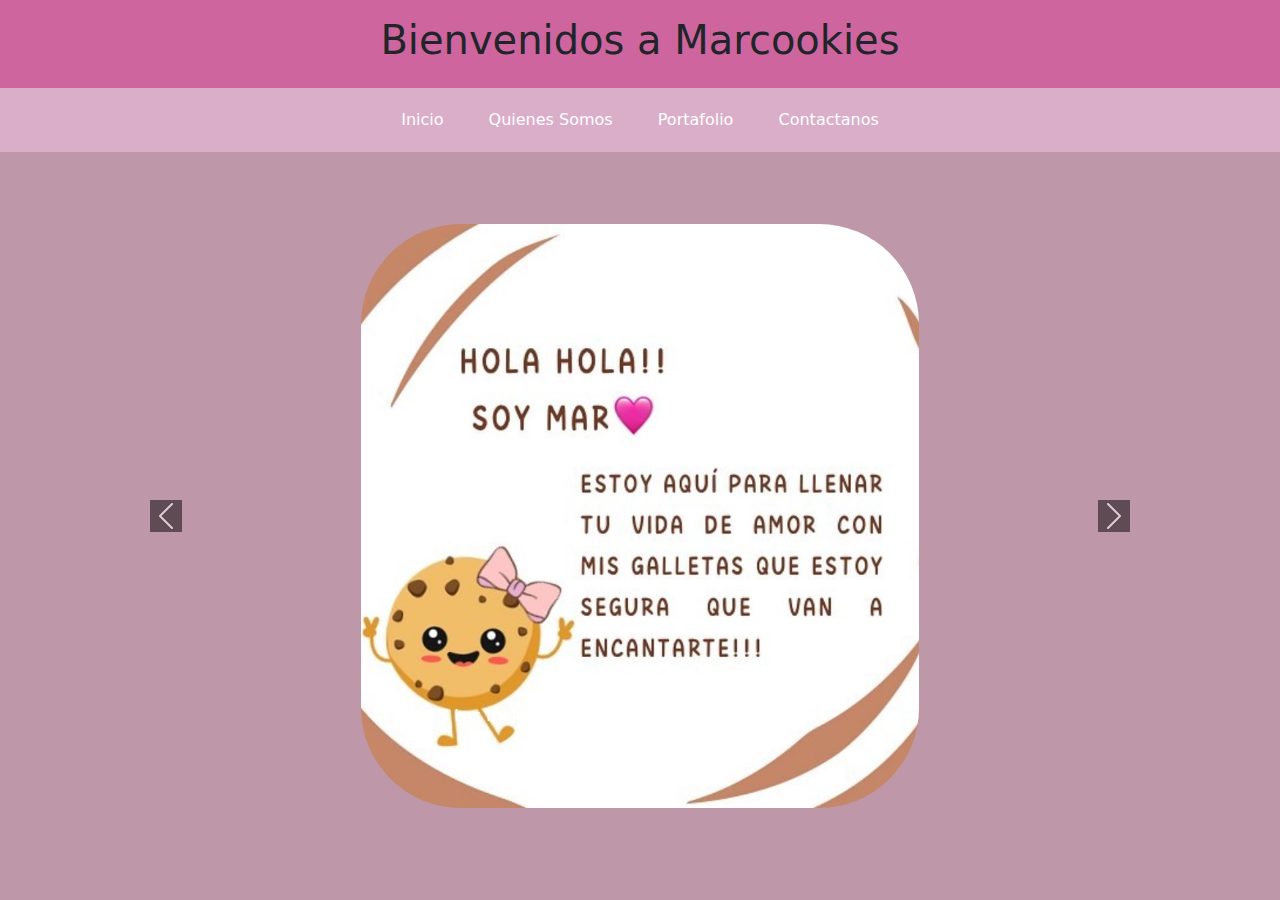
==== index.html @ 4ad6e17a "Subiendo por primera vez el proyecto" ====
<!DOCTYPE html>
<html lang="es">
<head>
    <meta charset="UTF-8">
    <meta name="viewport" content="width=device-width, initial-scale=1.0">
    <title>Marcookies</title>
    <link href="https://cdn.jsdelivr.net/npm/bootstrap@5.3.0/dist/css/bootstrap.min.css" rel="stylesheet">
    <link rel="stylesheet" href="CSS/style.css" type="text/css">
</head>
<body>
    <header>
        <h1>Bienvenidos a Marcookies</h1> 
    </header>
    <main>
        
    <nav>
    <ul>
        <li><a href='index.html'>Inicio</a></li>
        <li><a href='quienes.html'>Quienes Somos</a></li>
        <li><a href='portafolio.html'>Portafolio</a></li>
        <li><a href='contactanos.html'>Contactanos</a></li>
    </ul>
    </nav> <br>
   <!-- <img src="IMG/Inicio.JPG"> <br> -->
    <div class="container mt-5">
      <!--carrusel boostrap-->
      <div id="carouselExampleCaptions" class="carousel slide">
         <div class="carousel-indicators">
           <button type="button" data-bs-target="#carouselExampleCaptions" data-bs-slide-to="0" class="active" aria-current="true" aria-label="Slide 1"></button>
           <button type="button" data-bs-target="#carouselExampleCaptions" data-bs-slide-to="1" aria-label="Slide 2"></button>
           <button type="button" data-bs-target="#carouselExampleCaptions" data-bs-slide-to="2" aria-label="Slide 3"></button>
         </div>
         <div class="carousel-inner">
           <div class="carousel-item active">
             <img src="IMG/Inicio.JPG" class="img" alt="...">
             <div class="carousel-caption img">
               <h5>Estamos para ti</h5>
               <p>Las mejores galletas de jamundi mas cerca de ti.</p>
             </div>
           </div>
           <div class="carousel-item">
             <img src="IMG/marcookies.JPG" class="img" alt="...">
             <div class="carousel-caption img">
               <h5>Second slide label</h5> 
               <p>Some representative placeholder content for the second slide.</p>
             </div>
           </div>
           <div class="carousel-item">
            <video controls width="800" poster="IMG/Inicio.JPG"> 
              <source src="VIDEO/clientes.mp4" type="video/mp4">
              Tu navegador no soporta la reproducción de video.
          </video>
             <div class="carousel-caption img">
               <h5>Nuestros Clientes</h5>
               <p>Acá podemos encontrar los diferentes clientes los cuales hemos hechos felices con nuestras galletas.</p>
             </div>
           </div>
         </div>
         <button class="carousel-control-prev" type="button" data-bs-target="#carouselExampleCaptions" data-bs-slide="prev">
           <span class="carousel-control-prev-icon" aria-hidden="true"></span>
           <span class="visually-hidden">Previous</span>
         </button>
         <button class="carousel-control-next" type="button" data-bs-target="#carouselExampleCaptions" data-bs-slide="next">
           <span class="carousel-control-next-icon" aria-hidden="true"></span>
           <span class="visually-hidden">Next</span>
         </button>
       </div> <br>
      </div>
    
</main>
<script src="https://cdn.jsdelivr.net/npm/bootstrap@5.3.3/dist/js/bootstrap.bundle.min.js"></script>
</body>
</html>
---- CSS/style.css ----
@font-face{
    font-family: Sunfish;
    src: url('../FONTS/Winter\ Lemon.otf');
}
body{
    background-color: rgb(190, 152, 168);
    text-align: center;
}
header{
    background-color:rgb(206, 101, 159);
    padding: 1rem;
}

nav ul{
    list-style: none;
    padding: 0;
    background-color: rgb(218, 174, 201);
    margin: 0;
}

nav ul li a{
    text-decoration: none;
    color: white;
    padding: 20px;
    display: block;
    margin: 0;
}
 li{
    display: inline-block;
    text-align: center;
}
nav ul li a:hover{
    background: rgb(206, 101, 159);
}
img{
    height: 100%;
    width: 100%;
    border-radius: 100px;
}

footer{
    background-color: white;
    padding: 70px;
}

.hstack {
    display: flex;
    flex-direction: row;
    align-items: center;
    align-self: stretch;
  }
  
  .vstack {
    display: flex;
    flex: 1 1 auto;
    flex-direction: column;
    align-self: stretch;
  }
   .carousel-control-prev-icon{
    background-color: black;
   }

   .carousel-control-next-icon{
    background-color: black;
   }

   .carousel-inner{
    width: 50%;
    height: 70%;
    display: inline-flex;
    
   }

   .d-none d-md-block{
    color: black;
   }
   .carousel-caption img{
    color: black;
   }
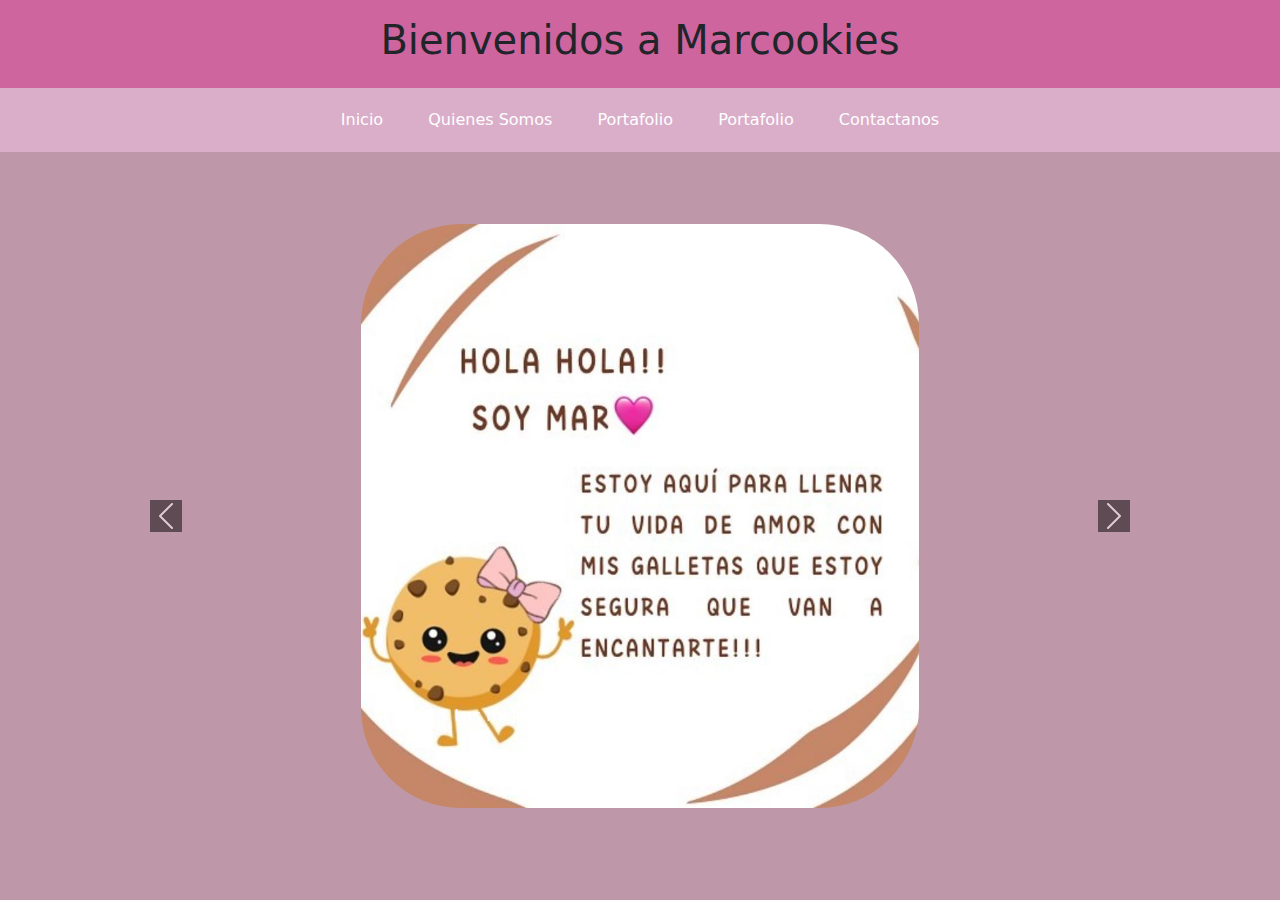
==== commit 6e5e2fb3: "Modificaciones" ====
--- a/index.html
+++ b/index.html
@@ -18,6 +18,7 @@
         <li><a href='index.html'>Inicio</a></li>
         <li><a href='quienes.html'>Quienes Somos</a></li>
         <li><a href='portafolio.html'>Portafolio</a></li>
+        <li><a href='experiencias.html'>Portafolio</a></li>
         <li><a href='contactanos.html'>Contactanos</a></li>
     </ul>
     </nav> <br>
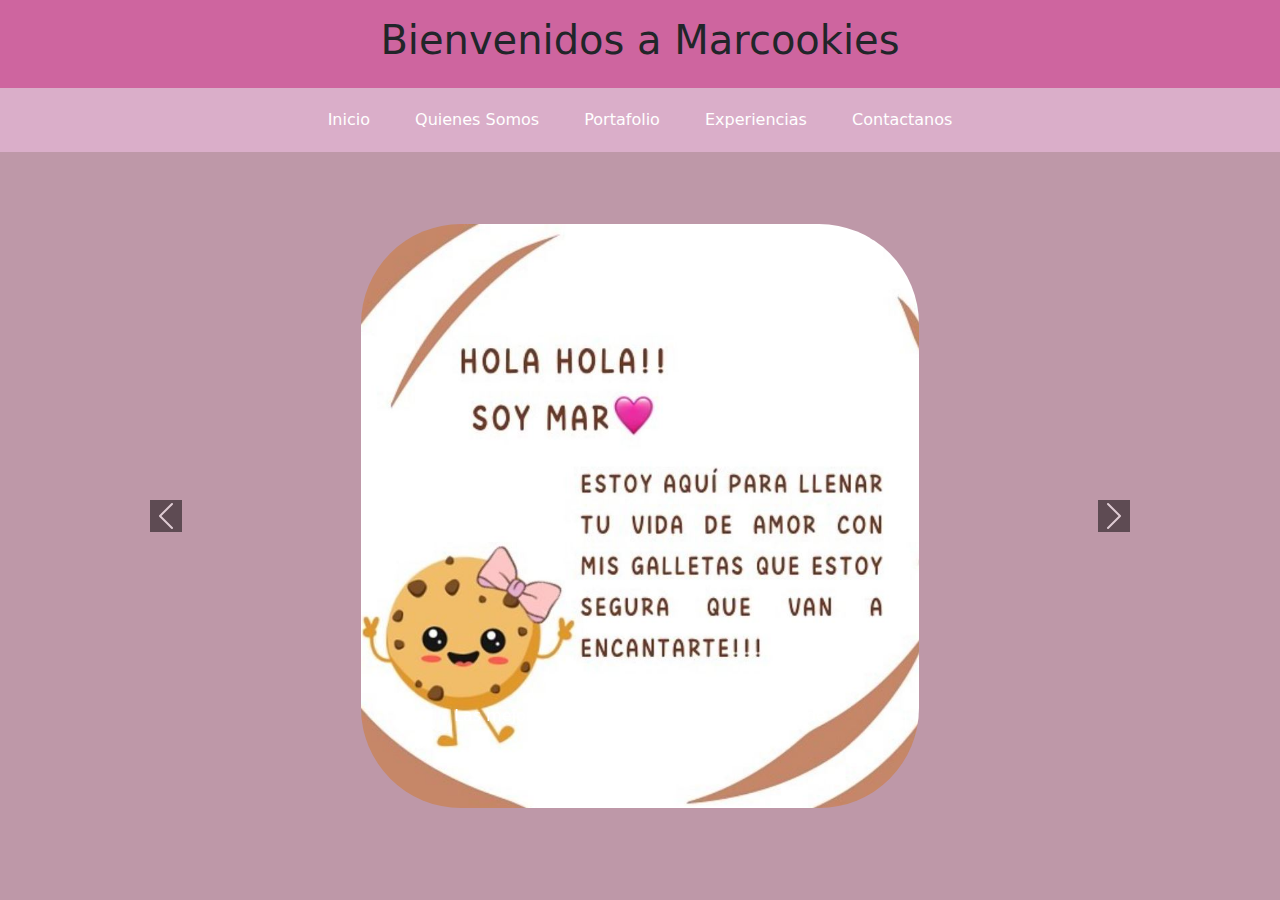
==== commit d9410419: "modificaciones al style de experiencias y otras cosas" ====
--- a/index.html
+++ b/index.html
@@ -18,7 +18,7 @@
         <li><a href='index.html'>Inicio</a></li>
         <li><a href='quienes.html'>Quienes Somos</a></li>
         <li><a href='portafolio.html'>Portafolio</a></li>
-        <li><a href='experiencias.html'>Portafolio</a></li>
+        <li><a href='experiencias.html'>Experiencias</a></li>
         <li><a href='contactanos.html'>Contactanos</a></li>
     </ul>
     </nav> <br>
@@ -40,17 +40,14 @@
              </div>
            </div>
            <div class="carousel-item">
-             <img src="IMG/marcookies.JPG" class="img" alt="...">
+             <img src="IMG/galleta1.jpg" class="img" alt="...">
              <div class="carousel-caption img">
                <h5>Second slide label</h5> 
                <p>Some representative placeholder content for the second slide.</p>
              </div>
            </div>
            <div class="carousel-item">
-            <video controls width="800" poster="IMG/Inicio.JPG"> 
-              <source src="VIDEO/clientes.mp4" type="video/mp4">
-              Tu navegador no soporta la reproducción de video.
-          </video>
+            <img src="IMG/galleta2.jpg" class="img" alt="...">
              <div class="carousel-caption img">
                <h5>Nuestros Clientes</h5>
                <p>Acá podemos encontrar los diferentes clientes los cuales hemos hechos felices con nuestras galletas.</p>
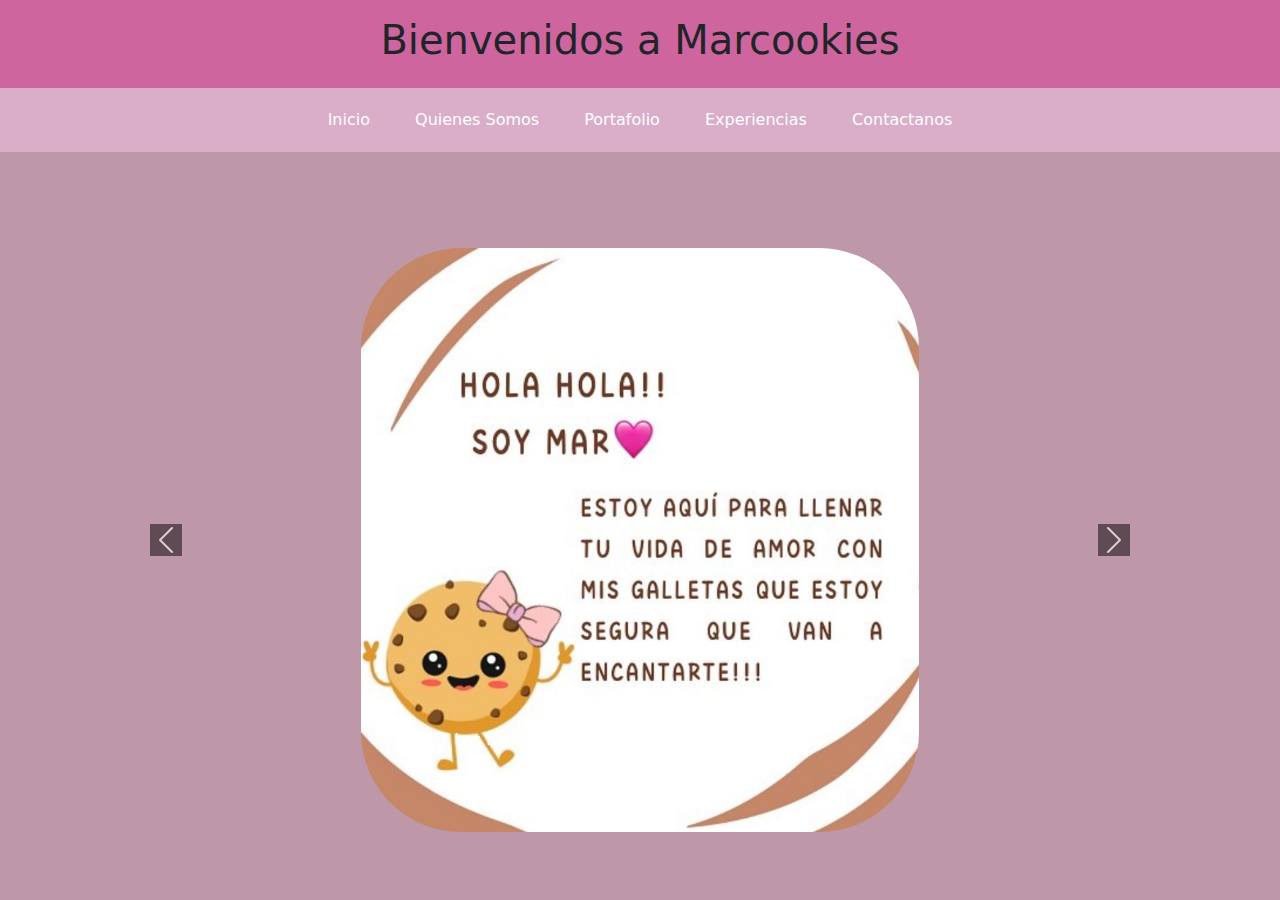
==== commit 75dac654: "pruebas para corregir" ====
--- a/index.html
+++ b/index.html
@@ -1,11 +1,13 @@
 <!DOCTYPE html>
 <html lang="es">
 <head>
+  
     <meta charset="UTF-8">
     <meta name="viewport" content="width=device-width, initial-scale=1.0">
     <title>Marcookies</title>
     <link href="https://cdn.jsdelivr.net/npm/bootstrap@5.3.0/dist/css/bootstrap.min.css" rel="stylesheet">
     <link rel="stylesheet" href="CSS/style.css" type="text/css">
+    
 </head>
 <body>
     <header>
@@ -22,9 +24,9 @@
         <li><a href='contactanos.html'>Contactanos</a></li>
     </ul>
     </nav> <br>
-   <!-- <img src="IMG/Inicio.JPG"> <br> -->
+   <!-- <img src="IMG/Inicio.JPG"> --><br> 
     <div class="container mt-5">
-      <!--carrusel boostrap-->
+      <!--carrusel boostrap -->
       <div id="carouselExampleCaptions" class="carousel slide">
          <div class="carousel-indicators">
            <button type="button" data-bs-target="#carouselExampleCaptions" data-bs-slide-to="0" class="active" aria-current="true" aria-label="Slide 1"></button>
--- a/CSS/style.css
+++ b/CSS/style.css
@@ -43,19 +43,7 @@
     padding: 70px;
 }
 
-.hstack {
-    display: flex;
-    flex-direction: row;
-    align-items: center;
-    align-self: stretch;
-  }
-  
-  .vstack {
-    display: flex;
-    flex: 1 1 auto;
-    flex-direction: column;
-    align-self: stretch;
-  }
+
    .carousel-control-prev-icon{
     background-color: black;
    }
@@ -71,9 +59,7 @@
     
    }
 
-   .d-none d-md-block{
-    color: black;
-   }
+
    .carousel-caption img{
     color: black;
    }
